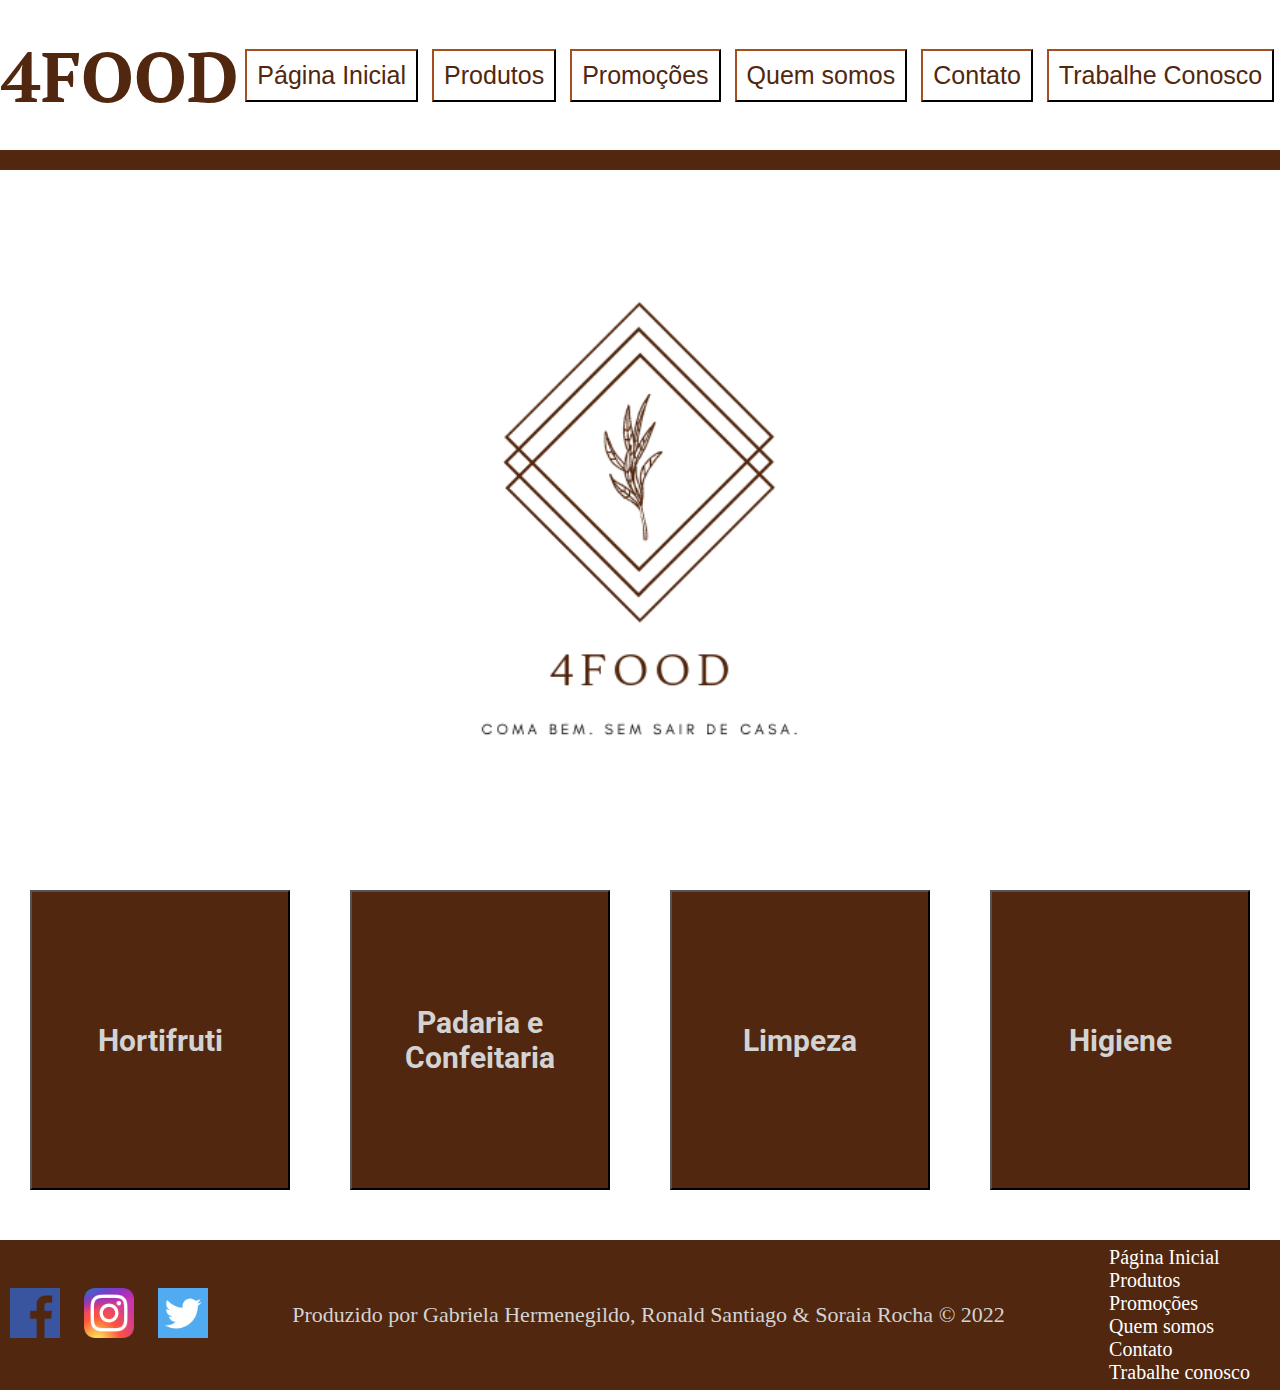
==== home/index.html @ 49bf9641 "feita a pagina inicial" ====
<!DOCTYPE html>
<html lang="en">

<head>
    <meta charset="UTF-8">
    <meta http-equiv="X-UA-Compatible" content="IE=edge">
    <meta name="viewport" content="width=device-width, initial-scale=1.0">
    <link rel="stylesheet" type="text/css" href="style-index.css">
    <link href="https://fonts.googleapis.com/css2?family=PT+Serif&display=swap" rel="stylesheet">
    <link href="https://fonts.googleapis.com/css2?family=Roboto:wght@300&display=swap" rel="stylesheet">
    <title>4Food - Página Inicial</title>
</head>

<body>

    <header>

        <h1>4FOOD</h1>

        <div>
            <a href="/home/index.html"><button class="container-botoes-navegacao">Página Inicial</button></a>
            <a href="/produtos/produtos.html"><button class="container-botoes-navegacao">Produtos</button></a>
            <a href="/promoções/promoções.html"><button class="container-botoes-navegacao">Promoções</button></a>
            <a href="/quem-somos/quem-somos.html"><button class="container-botoes-navegacao">Quem somos</button></a>
            <a href="/contato/contatos.html"><button class="container-botoes-navegacao">Contato</button></a>
            <a href="/trabalhe-conosco/trabalhe-conosco.html"><button class="container-botoes-navegacao">Trabalhe
                    Conosco</button></a>
        </div>

    </header>

    <main>

        <div class="imagem-logo" >
            <img id="estilo-logo" src="/imgs/4food.png" alt="ícone 4food">
        </div>

        <div class="botoes-main">
            <button class="estilo-botoes-main">Hortifruti</button>
            <button class="estilo-botoes-main">Padaria e Confeitaria</button>
            <button class="estilo-botoes-main">Limpeza</button>
            <button class="estilo-botoes-main">Higiene</button>
        </div>


    </main>

    <footer>
        <div>
            <a target="_blank" href="https://www.facebook.com/"><img class="container-icones-footer"
                    src="/imgs/facebook.png" alt="ícone facebook"></a>
            <a target="_blank" href="https://www.instagram.com/"><img class="container-icones-footer"
                    src="/imgs/instagram-icone.png" alt="ícone instagram"></a>
            <a target="_blank" href="https://twitter.com/"><img class="container-icones-footer" src="/imgs/twitter.png"
                    alt="ícone twitter"></a>
        </div>

        <p>Produzido por Gabriela Hermenegildo, Ronald Santiago & Soraia Rocha © 2022</p>

        <div class="container-navegacao-footer">
            <a href="/home/index.html">Página Inicial</a>
            <a href="/produtos/produtos.html">Produtos</a>
            <a href="/promoções/promoções.html">Promoções</a>
            <a href="/quem-somos/quem-somos.html">Quem somos</a>
            <a href="/contato/contatos.html">Contato</a>
            <a href="/trabalhe-conosco/trabalhe-conosco.html">Trabalhe conosco</a>
        </div>

    </footer>

</body>

</html>
---- home/style-index.css ----
* {
    margin: 0;
    padding: 0;
}

a {
    text-decoration: none;
    color: white;
}

header {
    /* estilização do header */
    display: flex;
    width: 100vw;
    height: 150px;
    border-bottom-style: solid;
    border-bottom-width: 20px;
    border-color: #51270f;
    color: #51270f;
    justify-content: space-around;
    align-items: center;
}

header > h1 {
    /* estilização do título do header */
    font-size: 70px;
    font-family: 'PT Serif', serif;
}

.container-botoes-navegacao {
    /* estilização botões do header */
    color: #51270f;
    background-color: white;
    border-color: #51270f;
    padding: 10px;
    font-size: 25px;
    margin: 5px;
}

.container-botoes-navegacao:hover {
    /* estilização botões do header */
    background-color: #51270f;
    color: white;
}

.imagem-logo {
    display: flex;
    align-items: center;
    justify-content: center;
}

#estilo-logo {
    width: 700px;
    height: 700px;
}

.botoes-main {
    display: flex;
    align-items: center;
    justify-content: center;
}

.estilo-botoes-main {
    background-color: #51270f;
    width: 400px;
    height: 300px;
    margin: 20px 30px 50px;
    color: lightgray;
    font-family: 'Roboto', sans-serif;
    font-size: 30px;
    font-weight: bold;
}

.estilo-botoes-main:hover {
    background-color: lightgray;
    color: #51270f;
    border-style: solid;
    border-width: 5px;
    border-color: #51270f;
}

footer {
    /* estilização do footer */
    display: flex;
    justify-content: space-between;
    align-items: center;
    background-color: #51270f;
    color: lightgray;
    height: 150px;
}

footer > p {
    /* estilização do texto do footer */
    font-size: 22px;
}

.container-navegacao-footer {
    /* estilização dos botões de navegação do footer */
    display: flex;
    flex-direction: column;
    margin: 30px;
    font-size: 20px;
}

.container-icones-footer {
    /* estilização dos ícones do footer */
    width: 50px;
    height: 50px;
    margin: 10px;
}
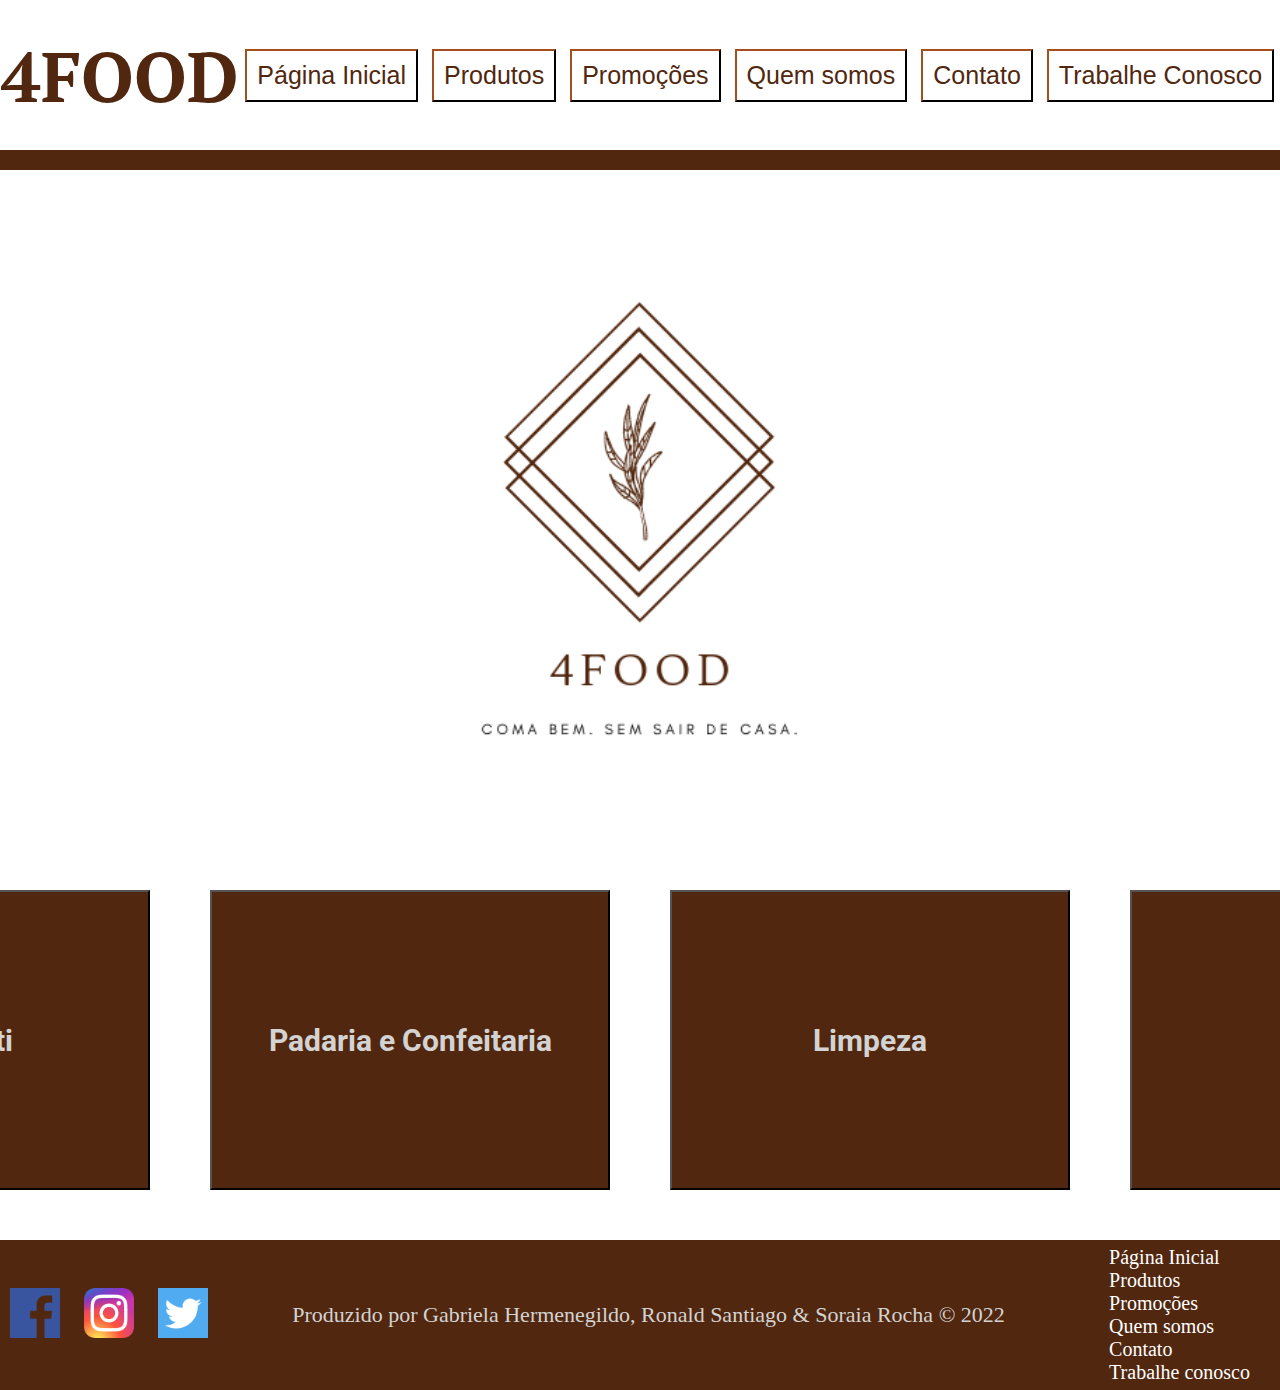
==== commit a4bcf5d4: "feita a página de produtos" ====
--- a/home/index.html
+++ b/home/index.html
@@ -31,15 +31,16 @@
 
     <main>
 
-        <div class="imagem-logo" >
+        <div class="imagem-logo">
             <img id="estilo-logo" src="/imgs/4food.png" alt="ícone 4food">
         </div>
 
         <div class="botoes-main">
-            <button class="estilo-botoes-main">Hortifruti</button>
-            <button class="estilo-botoes-main">Padaria e Confeitaria</button>
-            <button class="estilo-botoes-main">Limpeza</button>
-            <button class="estilo-botoes-main">Higiene</button>
+            <a href="/produtos/produtos.html#Hortifruti"><button class="estilo-botoes-main">Hortifruti</button></a>
+            <a href="/produtos/produtos.html#Padaria e Confeitaria"><button class="estilo-botoes-main">Padaria e
+                Confeitaria</button></a>
+            <a href="/produtos/produtos.html#Limpeza"><button class="estilo-botoes-main">Limpeza</button></a>
+            <a href="/produtos/produtos.html#Higiene"><button class="estilo-botoes-main">Higiene</button></a>
         </div>
 
 
--- a/home/style-index.css
+++ b/home/style-index.css
@@ -8,8 +8,8 @@
     color: white;
 }
 
+    /* estilização do header */
 header {
-    /* estilização do header */
     display: flex;
     width: 100vw;
     height: 150px;
@@ -22,13 +22,11 @@
 }
 
 header > h1 {
-    /* estilização do título do header */
     font-size: 70px;
     font-family: 'PT Serif', serif;
 }
 
 .container-botoes-navegacao {
-    /* estilização botões do header */
     color: #51270f;
     background-color: white;
     border-color: #51270f;
@@ -38,10 +36,11 @@
 }
 
 .container-botoes-navegacao:hover {
-    /* estilização botões do header */
     background-color: #51270f;
     color: white;
 }
+
+/* estilização do main */
 
 .imagem-logo {
     display: flex;
@@ -79,8 +78,8 @@
     border-color: #51270f;
 }
 
+    /* estilização do footer */
 footer {
-    /* estilização do footer */
     display: flex;
     justify-content: space-between;
     align-items: center;
@@ -90,12 +89,10 @@
 }
 
 footer > p {
-    /* estilização do texto do footer */
     font-size: 22px;
 }
 
 .container-navegacao-footer {
-    /* estilização dos botões de navegação do footer */
     display: flex;
     flex-direction: column;
     margin: 30px;
@@ -103,8 +100,41 @@
 }
 
 .container-icones-footer {
-    /* estilização dos ícones do footer */
     width: 50px;
     height: 50px;
     margin: 10px;
+}
+
+/* estilização para iphone 6/7/8 */
+
+@media only screen and (min-width: 375px) and (max-width: 600px){
+    
+    header {
+        width: 100vh;
+        height: 100%;
+    }
+
+
+    .container-botoes-navegacao {
+        display: grid;
+        width: 100%;
+    }
+
+    .imagem-logo {
+        display: flex;
+        justify-content: space-between;
+    }
+
+    .botoes-main {
+        display: grid;
+        flex-wrap: wrap;
+        flex-direction: column;
+        justify-content: space-between;
+        width: 100%;
+    }
+
+    footer {
+        width: 100vh;
+        height: 250px;
+    }
 }